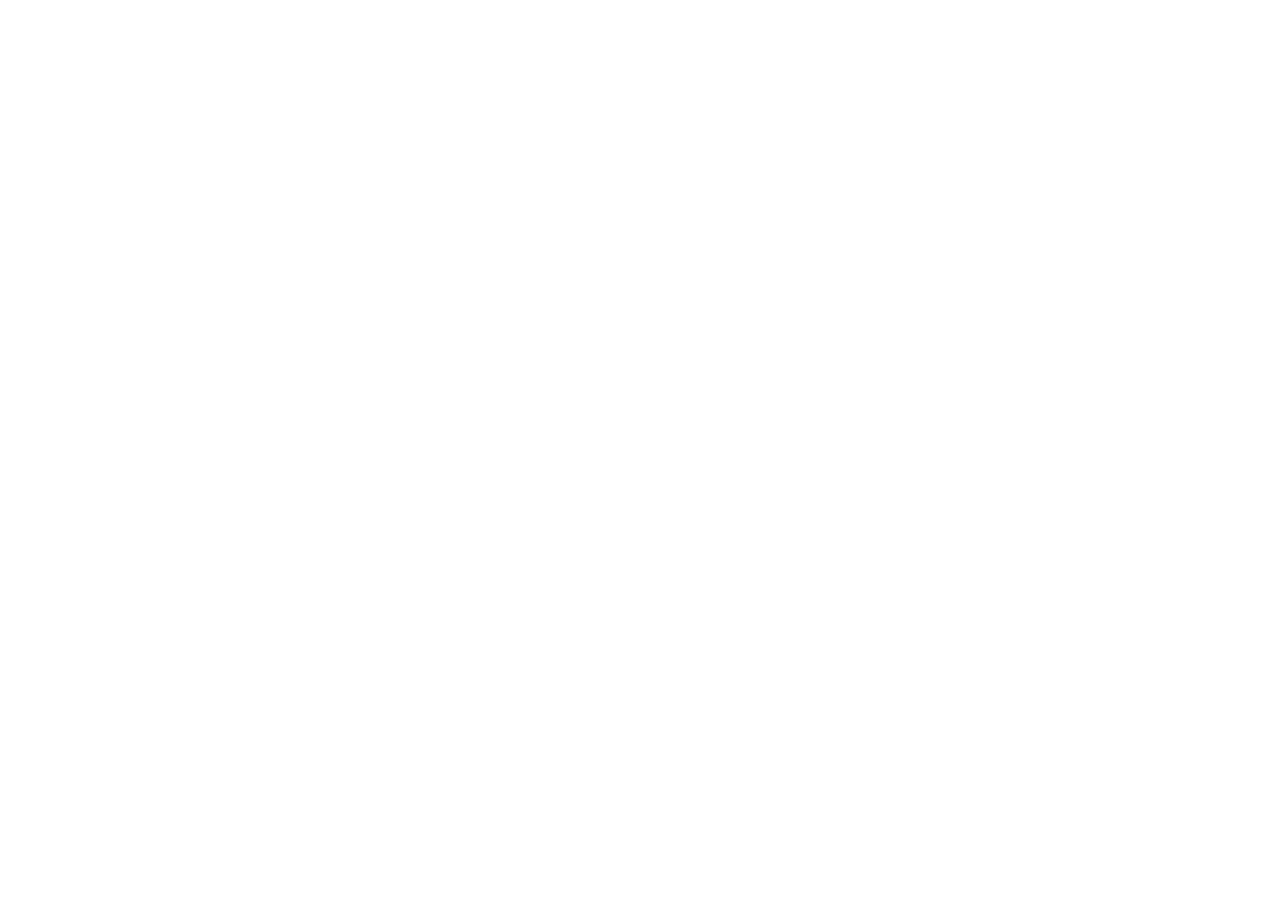
==== inicio.html @ 7d4702d4 "test" ====
<!DOCTYPE html>
<html lang="en">
<head>
    <meta charset="UTF-8">
    <meta name="viewport" content="width=device-width, initial-scale=1.0">
    <title>Document</title>
</head>
<body>
    
</body>
</html>
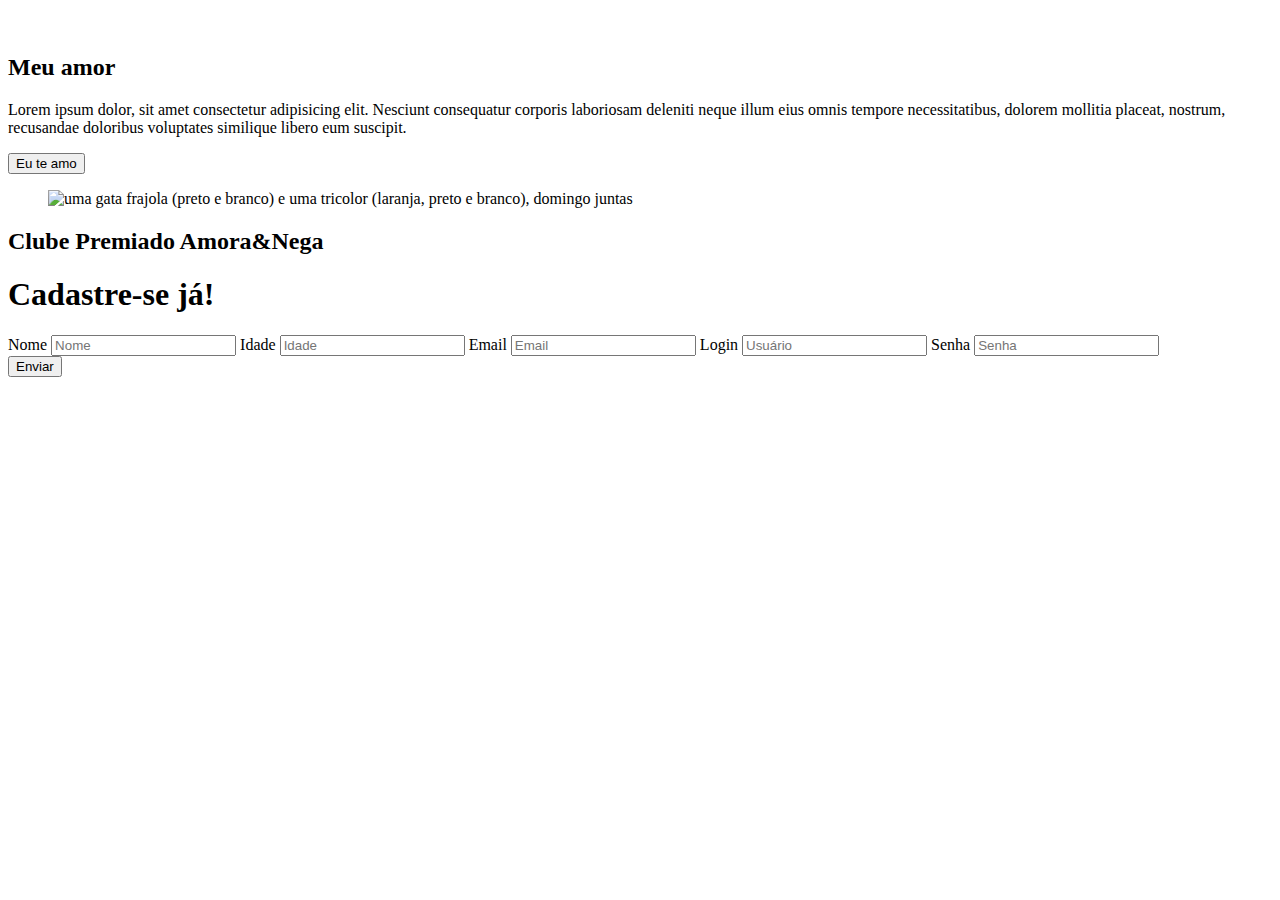
==== commit 7f17bac8: "Uso de cards" ====
--- a/inicio.html
+++ b/inicio.html
@@ -1,11 +1,75 @@
 <!DOCTYPE html>
-<html lang="en">
+<html lang="pt-BR">
 <head>
     <meta charset="UTF-8">
     <meta name="viewport" content="width=device-width, initial-scale=1.0">
-    <title>Document</title>
+    <title>Exercitando</title>
+    <link rel="stylesheet" href="estilo.css">
+    <link rel="stylesheet" href="https://cdnjs.cloudflare.com/ajax/libs/font-awesome/6.4.2/css/all.min.css" integrity="sha512-z3gLpd7yknf1YoNbCzqRKc4qyor8gaKU1qmn+CShxbuBusANI9QpRohGBreCFkKxLhei6S9CQXFEbbKuqLg0DA==" crossorigin="anonymous" referrerpolicy="no-referrer">
 </head>
 <body>
-    
+    <header>
+        <nav>
+        </nav>
+    </header>
+    <main>
+            <section class="amor">
+       
+                <div class="container">
+                    <div class="nossa-foto">
+                    <figure>
+                        <img src="./img/IMG_20221204_175002147.jpg" alt="">
+                    </figure>
+                </div>
+                    <h2 class="titulo">Meu amor</h2>
+                    <p class="descricao">
+                        Lorem ipsum dolor, sit amet consectetur adipisicing elit. Nesciunt consequatur corporis laboriosam deleniti neque illum eius omnis tempore necessitatibus, dolorem mollitia placeat, nostrum, recusandae doloribus voluptates similique libero eum suscipit.
+                    </p>
+                        <div class="btn">
+                        <button type="submit" class="secao-amor">Eu te amo</button>
+                        </div>
+                </div>
+            </section>
+
+                <section class="clube">
+                    <div class="container2">
+                     
+                        <!--<div class="foto-cats">-->
+                            <figure class="foto-cats">
+                                <img src="./img/20201115_150724.jpg" class="gatas-img" alt="uma gata frajola (preto e branco) e uma tricolor (laranja, preto e branco), domingo juntas">
+                            </figure>
+                            <h2 class="titulo2">Clube Premiado Amora&Nega</h2>
+                        <!--</div>-->
+                    
+                        <section id="formulario">
+                            <div class="container3">
+                                <form>
+                                    <h1>Cadastre-se já!</h1>
+                                    <label>Nome</label>
+                                    <input type="text" placeholder="Nome"/>
+
+                                    <label>Idade</label>
+                                    <input type="number" placeholder="Idade"/>
+
+                                    <label>Email</label>
+                                    <input type="email" placeholder="Email"/>
+
+                                    <label>Login</label>
+                                    <input type="text" placeholder="Usuário"/>
+
+                                    <label>Senha</label>
+                                    <input type="password" placeholder="Senha"/>
+                                    
+                                    <div class="botao">
+                                    <button type="submit">Enviar</button> 
+                                    </div>
+
+                                </form>
+                            </div>
+                        </section>
+                        
+                    </div>
+                </section>
+    </main>
 </body>
 </html>